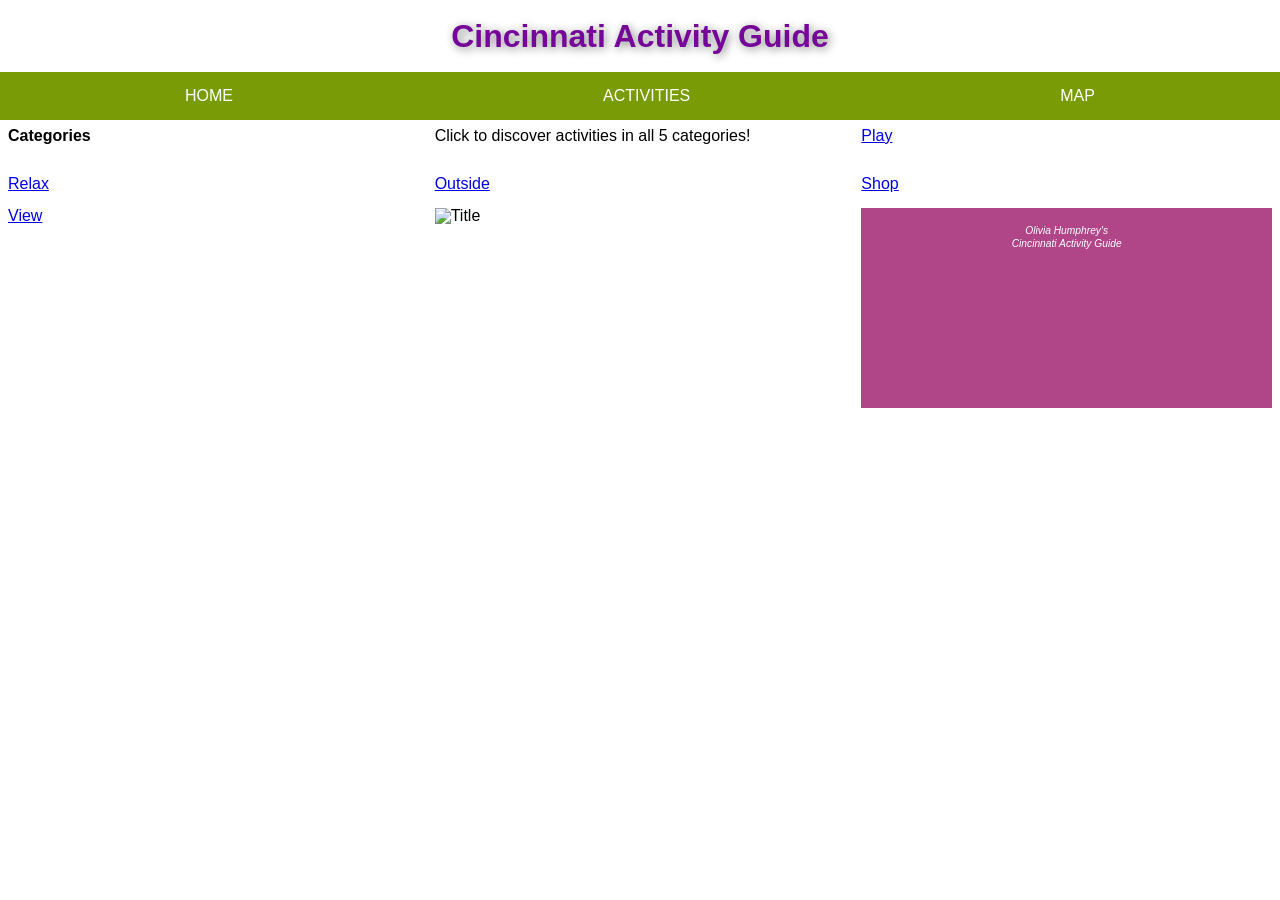
==== list.html @ 85e2e9c7 "draft 1" ====
<!DOCTYPE html>
<html lang="en">
<head>
  <meta charset="UTF-8">
  <meta name="viewport" content="width=device-width, initial-scale=1.0">
  <title>Categories</title>
  <link rel="stylesheet" href="reset.css">
  <link rel="stylesheet" href="styles.css">
</head>
<body>
  
  <header>
<h1>Cincinnati Activity Guide</h1>
</header> 


<nav>
<ul>
	<li><a href="index.html">Home</a></li>
	<li><a href="list.html">Activities</a></li>
	<li><a href="map.html">Map</a></li>
</ul>
</nav>

<main>
<h2>Categories</h2>

<p>Click to discover activities in all 5 categories!</p>

<a href="play.html">Play</a>
<a href="relax.html">Relax</a>
<a href="outside.html">Outside</a>
<a href="shop.html">Shop</a>
<a href="view.html">View</a>

<img src="pic.jpg" alt="Title">


</body>
<footer>
<small> Olivia Humphrey's <br> Cincinnati Activity Guide 
</small>
</footer>
</html>
---- styles.css ----
main {
  display: grid;
  grid-template-columns: 1fr 1fr 1fr;
  gap: 1rem;
  padding: .5rem;
}

main section {
  border: 1px solid black;
  padding: 1rem;
  min-width: 0;
}

.welcome {
  grid-column: span 2;
}

.intro {
  grid-column: span 1;
}

.links {
  grid-column: span 1;
}

.map {
  grid-column: span 2;
}

main img {
  display: block;
  width: 100%;
  height: 200px;
  object-fit: cover;
}

.map iframe {
  width: 100%;
  height: 300px;
}

body {
  font-family:Verdana, Geneva, Tahoma, sans-serif
}

.wrapper {
  background-color: white;
  max-width: 960px;
  margin: 0 auto;
  border: 2px solid silver;
  box-shadow: 2px 2px 20px black;

}

header {
  background-color: white;
  color: rgb(117, 6, 153);
  padding: 20px;
  text-align: center;
}

header h1 {
  font-size: 200%;
  text-shadow: 2px 2px 10px grey; 
}

nav { 
  background-color: #799c06;
  text-transform: uppercase;
  flex-wrap: wrap;
}

nav ul {
  display: flex;
  justify-content: space-around;
  flex-wrap: wrap;
}

nav li {
  list-style-type: none;
  padding: 1rem;
}

nav a {
  color: white;
  text-decoration: none;
  padding: 1rem 2rem;
}

nav a:hover {
  background-color: black;
  border-radius: 2rem;
}


footer {
  background-color: #b04688;
  padding: 1rem;
  text-align: center;
  color: white;
  font-size: 80%;
  font-style: italic;
}
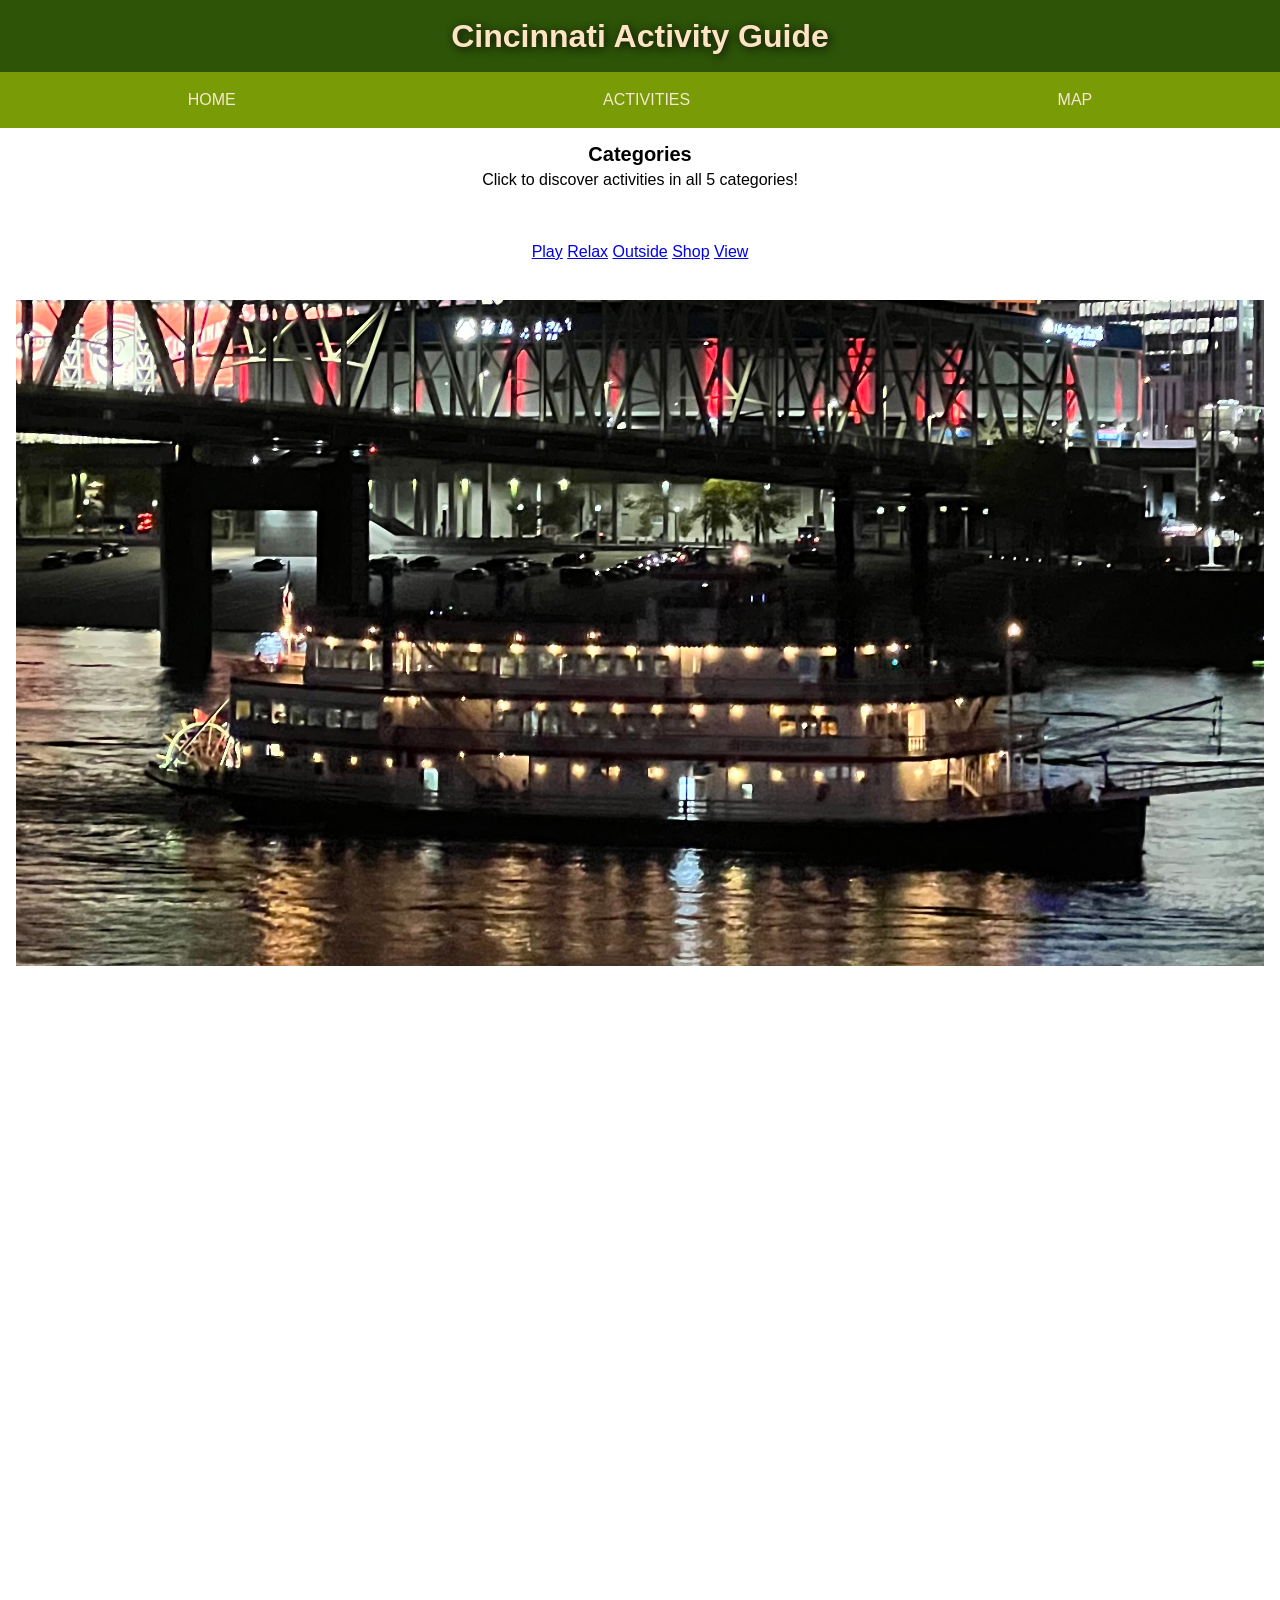
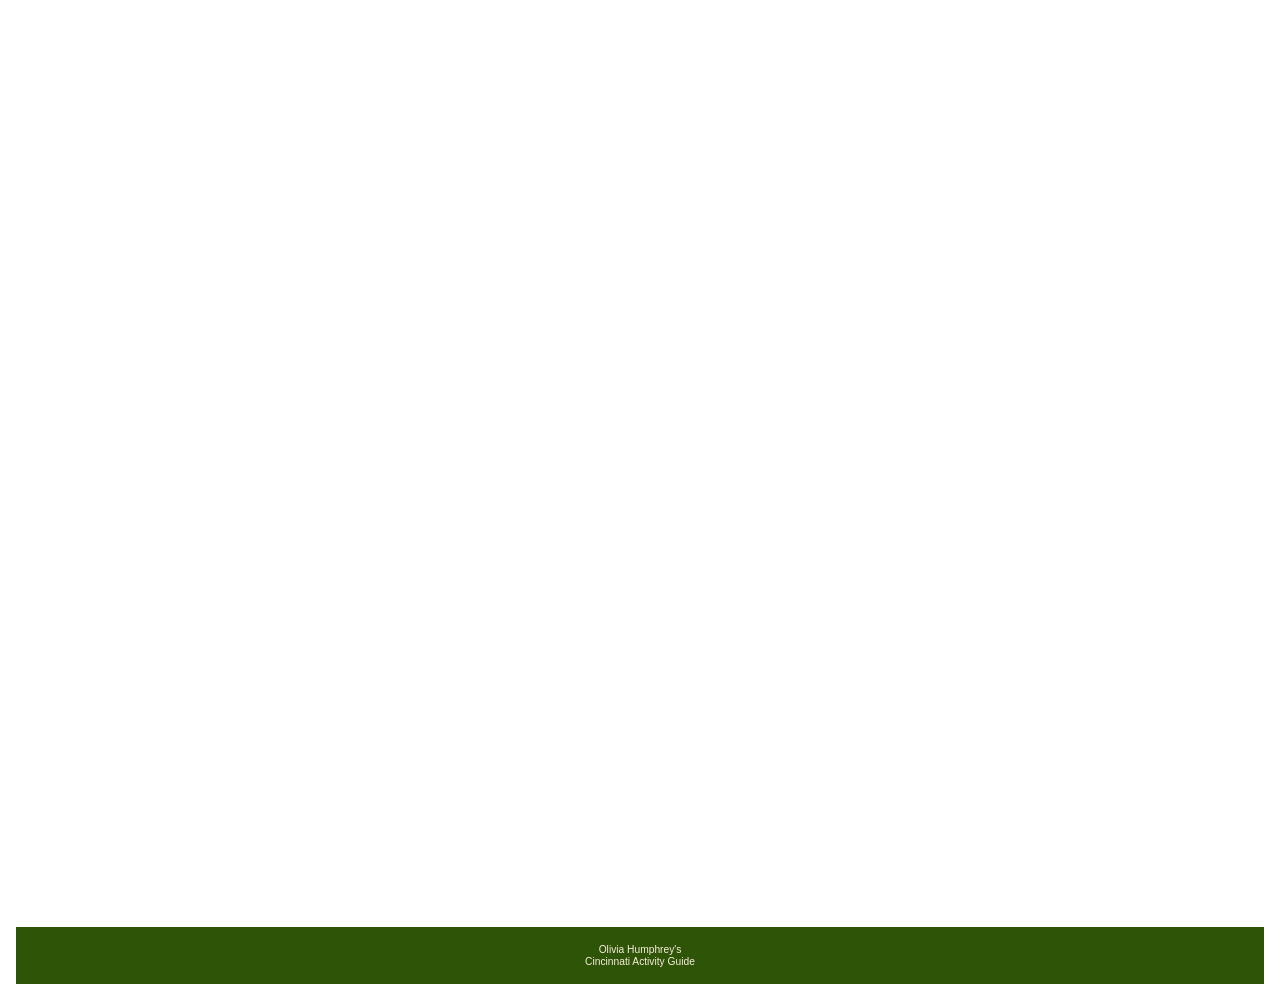
==== commit e745ca37: "formatting" ====
--- a/list.html
+++ b/list.html
@@ -5,7 +5,7 @@
   <meta name="viewport" content="width=device-width, initial-scale=1.0">
   <title>Categories</title>
   <link rel="stylesheet" href="reset.css">
-  <link rel="stylesheet" href="styles.css">
+  <link rel="stylesheet" href="list.css">
 </head>
 <body>
   
@@ -27,13 +27,15 @@
 
 <p>Click to discover activities in all 5 categories!</p>
 
+<section class="links">
 <a href="play.html">Play</a>
 <a href="relax.html">Relax</a>
 <a href="outside.html">Outside</a>
 <a href="shop.html">Shop</a>
 <a href="view.html">View</a>
+</section>
 
-<img src="pic.jpg" alt="Title">
+<img src="images/cityboat.jpeg" alt="Title">
 
 
 </body>
--- a/list.css
+++ b/list.css
@@ -0,0 +1,87 @@
+main {
+  display: grid;
+  gap: .5rem;
+  padding: 1rem;
+  text-align: center;
+  font-size: 100%;
+}
+
+h2 {
+  font-size: 125%;
+}
+
+.links {
+  justify-content: space-around;
+  padding: 2rem;
+}
+
+body {
+  font-family:Verdana, Geneva, Tahoma, sans-serif
+}
+
+.wrapper {
+  background-color: rgb(244, 222, 195);
+  max-width: 960px;
+  margin: 0 auto;
+  border: 2px solid silver;
+  box-shadow: 2px 2px 20px black;
+
+}
+
+header {
+  background-color: rgb(45, 84, 7);
+  color: bisque;
+  padding: 20px;
+  text-align: center;
+}
+
+header h1 {
+  font-size: 200%;
+  text-shadow: 2px 2px 10px rgb(13, 12, 12); 
+}
+
+nav { 
+  background-color: #799c06;
+  text-transform: uppercase;
+  flex-wrap: wrap;
+  padding: .25rem
+}
+
+nav ul {
+  display: flex;
+  justify-content: space-around;
+  flex-wrap: wrap;
+}
+
+nav li {
+  list-style-type: none;
+  padding: 1rem;
+}
+
+nav a {
+  color: rgb(246, 231, 211);
+  text-decoration: none;
+  padding: 1rem 2rem;
+}
+
+nav a:hover {
+  background-color: rgb(45, 84, 7);
+  color: bisque;
+  border-radius: 3rem;
+  font-style: oblique;
+}
+
+main img {
+  display: block;
+  width: 100%;
+  height: 30%;
+  object-fit: cover;
+}
+
+footer {
+  background-color: rgb(45, 84, 7);
+  padding: 1rem;
+  text-align: center;
+  color: rgb(250, 237, 221);
+  font-size: 80%;
+}
